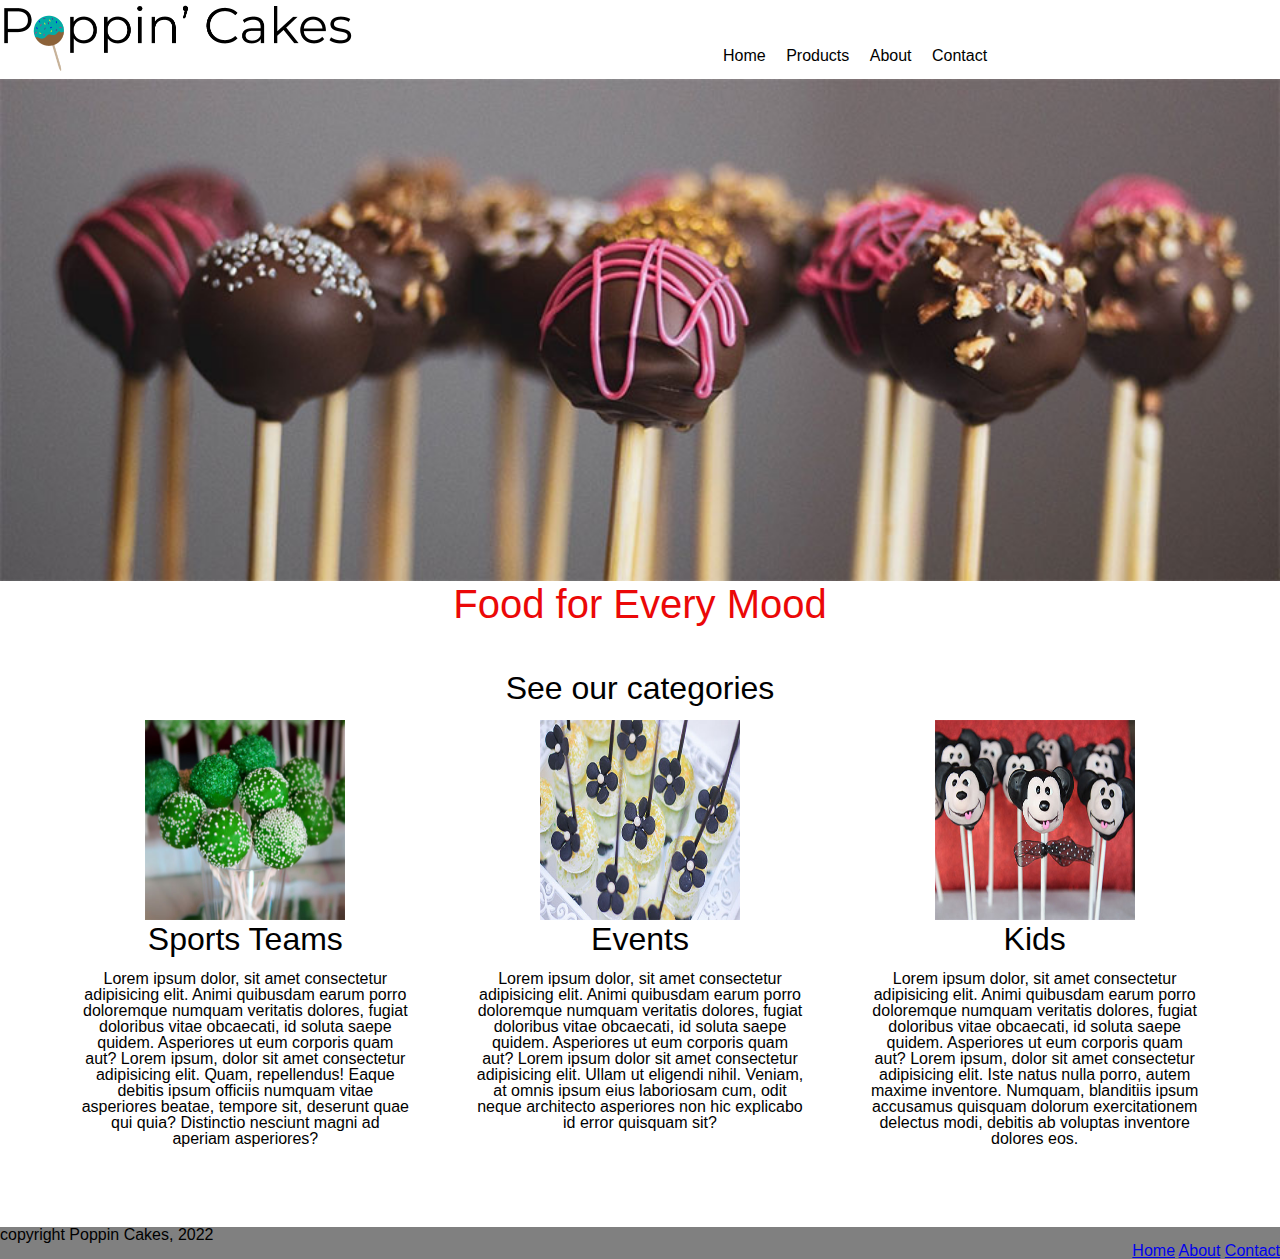
==== index.html @ 6f246dd0 "vgdgbvds" ====
<!DOCTYPE html>
<html lang="en">
<head>
    <meta charset="UTF-8">
    <meta http-equiv="X-UA-Compatible" content="IE=edge">
    <meta name="viewport" content="width=device-width, initial-scale=1.0">
    <title>Document</title>
    <link href="css/styles.css" rel="stylesheet">
</head>
<body>
    <header>
        <div class="headercontainer">
            <div class="totalnav">
                <div class="logoimage">
                    <a href="../index.html">
                        <img class="imageone" src="../images/logo.jpg" alt="logo">
                    </a>
                </div>
                <div class="navbar">
                    <nav > <!--Nav Bar-->
                        <ul>
                           <li><a href="index.html">Home</a></li> 
                           <li><a href="">Products</a></li> 
                           <li><a href="pages/about.html">About</a></li> 
                           <li><a href="pages/contact.html">Contact</a></li> 
                        </ul>
                    </nav>
                </div>
               
            </div>   
            <div class="hero">
                <picture>
                    <source srcset="images/hero-380.jpg, 
                                     images/hero-760.jpg 2x,
                                     images/hero-1140.jpg 3x"
                     media="(max-width: 499px)"/>

                     <source srcset="images/hero-500.jpg, 
                                     images/hero-1000.jpg 2x,
                                     images/hero-1500.jpg 3x"
                     media="(max-width: 920px)"/> 


                     <source srcset="images/hero-920.jpg, 
                                    images/hero-1840.jpg 2x,
                                    images/hero-2760.jpg 3x"
                     media="(min-width: 920px)"/> 
                     <img class="imagehero" src="images/hero.2760.jpg" alt="banner image">

                </picture>
            </div>
            <div>
                <h1>Food for Every Mood</h1>
            </div>
        </div>
    </header>
    <main> 
        <div class="maincontainer">
            <h2>
                See our categories
            </h2>
            <div class="instore">
                <div class="sports">
                    <div>
                        <picture>
                            <source srcset="images/sports-190.jpg, 
                                             images/sports-380.jpg 2x,
                                             images/sports-570.jpg 3x"
                             media="(max-width: 499px)"/>

                             <source srcset="images/sports-250.jpg, 
                                             images/sports-500.jpg 2x,
                                             images/sports-750.jpg 3x"
                             media="(max-width: 919px)"/> 


                             <source srcset="images/sports-460.jpg, 
                                            images/sports-920.jpg 2x,
                                            images/sports-1380.jpg 3x"
                             media="(min-width: 920px)"/> 
                            <img src="images/sports-1380.jpg" alt="">
                        </picture>
                        
                    </div>
                    <div>
                        <h2>
                            Sports Teams
                        </h2>
                    </div>
                    <div>
                        <p>Lorem ipsum dolor, sit amet consectetur adipisicing elit. Animi quibusdam earum porro doloremque numquam veritatis dolores, fugiat doloribus vitae obcaecati, id soluta saepe quidem. Asperiores ut eum corporis quam aut? Lorem ipsum, dolor sit amet consectetur adipisicing elit. Quam, repellendus! Eaque debitis ipsum officiis numquam vitae asperiores beatae, tempore sit, deserunt quae qui quia? Distinctio nesciunt magni ad aperiam asperiores?</p>
                    </div>
                </div>
                <div class="events">
                        <div>
                            <picture>
                                <source srcset="images/fancy-190.jpg, 
                                                 images/fancy-380.jpg 2x,
                                                 images/fancy-570.jpg 3x"
                                 media="(max-width: 499px)"/>
    
                                 <source srcset="images/fancy-250.jpg, 
                                                 images/fancy-500.jpg 2x,
                                                 images/fancy-750.jpg 3x"
                                 media="(max-width: 919px)"/> 
    
    
                                 <source srcset="images/fancy-460.jpg, 
                                                images/fancy-920.jpg 2x,
                                                images/fancy-1380.jpg 3x"
                                 media="(min-width: 920px)"/> 
                                <img src="images/fancy-1380.jpg" alt="">
                            </picture>
                        
                        </div>
                        <div>
                            <h2>
                                Events
                            </h2>
                        </div>
                        <div>
                            <p>Lorem ipsum dolor, sit amet consectetur adipisicing elit. Animi quibusdam earum porro doloremque numquam veritatis dolores, fugiat doloribus vitae obcaecati, id soluta saepe quidem. Asperiores ut eum corporis quam aut? Lorem ipsum dolor sit amet consectetur adipisicing elit. Ullam ut eligendi nihil. Veniam, at omnis ipsum eius laboriosam cum, odit neque architecto asperiores non hic explicabo id error quisquam sit?</p>
                        </div>
                    </div>
                
                <div class="kids">
                    <div>
                        <picture>
                            <source srcset="images/kids-190.jpg, 
                                             images/kids-380.jpg 2x,
                                             images/kids-570.jpg 3x"
                             media="(max-width: 499px)"/>

                             <source srcset="images/kids-250.jpg, 
                                             images/kids-500.jpg 2x,
                                             images/kids-750.jpg 3x"
                             media="(max-width: 919px)"/> 


                             <source srcset="images/kids-460.jpg, 
                                            images/kids-920.jpg 2x,
                                            images/kids-1380.jpg 3x"
                             media="(min-width: 920px)"/> 
                            <img src="images/kids-1380.jpg" alt="">
                        </picture>
                    </div>
                    <div>
                        <h2>
                            Kids
                        </h2>
                    </div>
                    <div>
                        <p>Lorem ipsum dolor, sit amet consectetur adipisicing elit. Animi quibusdam earum porro doloremque numquam veritatis dolores, fugiat doloribus vitae obcaecati, id soluta saepe quidem. Asperiores ut eum corporis quam aut? Lorem ipsum, dolor sit amet consectetur adipisicing elit. Iste natus nulla porro, autem maxime inventore. Numquam, blanditiis ipsum accusamus quisquam dolorum exercitationem delectus modi, debitis ab voluptas inventore dolores eos.</p>
                    </div>
                </div>
            </div>
        </div>
      

  

    </main>
    <footer> <!--Footer-->
        <div>
            <p>copyright Poppin Cakes, 2022</p>
        </div>
        <div class="bottomnav">
            <a href="index.html">Home</a>
            <a href="about.html">About</a>
            <a href="contact.html">Contact</a>
        </div>
    </footer>
    
</body>
</html>
---- css/styles.css ----
/* http://meyerweb.com/eric/tools/css/reset/ 
   v2.0 | 20110126
   License: none (public domain)
*/

html, body, div, span, applet, object, iframe,
h1, h2, h3, h4, h5, h6, p, blockquote, pre,
a, abbr, acronym, address, big, cite, code,
del, dfn, em, img, ins, kbd, q, s, samp,
small, strike, strong, sub, sup, tt, var,
b, u, i, center,
dl, dt, dd, ol, ul, li,
fieldset, form, label, legend,
table, caption, tbody, tfoot, thead, tr, th, td,
article, aside, canvas, details, embed, 
figure, figcaption, footer, header, hgroup, 
menu, nav, output, ruby, section, summary,
time, mark, audio, video {
	margin: 0;
	padding: 0;
	border: 0;
	font-size: 100%;
	font: inherit;
	vertical-align: baseline;
}
/* HTML5 display-role reset for older browsers */
article, aside, details, figcaption, figure, 
footer, header, hgroup, menu, nav, section {
	display: block;
}
body {
	line-height: 1;
}
ol, ul {
	list-style: none;
}
blockquote, q {
	quotes: none;
}
blockquote:before, blockquote:after,
q:before, q:after {
	content: '';
	content: none;
}
table {
	border-collapse: collapse;
	border-spacing: 0;
}

/*------------------------------------------- CSS RESET DONE ------------------------------------------------------------------*/


body{
    font-family: Arial, Helvetica, sans-serif;
    margin: 0 auto;
}

header, main, footer{
    margin: 0 auto;
}

/*-------------------------------------------- MEDIA SCREEN Mobile------------------------------------------*/
@media screen and (min-width: 380px){
    .logoimage {
        display:block;
        border: 0;
        margin: 0;
    }
    
    .imageone{
        width: 50%;
        height: auto;
    }
    .totalnav{
        display: flex;
        width: 90%;
    }

    .navbar{
        flex-grow: 5;
        display: flex;
    }

    

    .navbar ul li {
        display: block;
        text-decoration: none;
        list-style: none;
        text-align: center;

    }

    .navbar {
        margin-top: 1rem;
    }

    li{
        margin-left: 2rem;
        margin-top: 1em;
        width: 100%;
    }

    .headercontainer {
        display: block;
    }

   

    .hero{
        width: 100%;
    }


    /*--------------- MAIN -----------------*/
    .maincontainer{
        margin: 3rem;
    } h1{
        font-size: 2rem;
        text-align: center;
        
    }

    @keyframes pulse {
        from{
          color: blue;
        }
        
        to{
          color: rgb(235, 8, 8);
        }
      }
      
      h1{
        color: rgb(235, 8, 8);
        animation-name: pulse;
        animation-duration: 1s;
        animation-iteration-count: infinite;
        animation-direction: alternate;
      }

   

    h2{
        font-size: 2rem;
        text-align: center;
    }

      /*animations for images*/
      .sports img:hover{
        transform: scale(1.5);
    }

   .kids img:hover{
        transform: scale(1.5);
    }

    .events img:hover{
        transform: scale(1.5);
    }

    .sports p{
    margin: 1rem;
    transition: transform .2s;

    }

    .events p{
        margin: 1rem;
        transition: transform .2s;

    }

    .kids p{
        margin: 1rem;
        transition: transform .2s;

    }
    

}


/*-------------------------------------------- MEDIA SCREEN  Tablet------------------------------------------*/
@media screen and (min-width: 500px){
    .logoimage {
        display:block;
        border: 0;
        margin: 0;
    }
    
    .imageone{
        width: 50%;
        height: auto;
    }
    .totalnav{
        display: flex;
        width: 90%;
    }

    .navbar{
        flex-grow: 2;
        display: flex;
        
    }

    

    .navbar ul li {
        display: inline;
        text-decoration: none;
        list-style: none;
        text-align: center;
    }

    ul li a{
        text-decoration: none;
        color: #000;
    }

    .navbar {
        margin-top: 3rem;
    }

    li{
        margin-left: 1rem;
        width: 100%;
    }

    .headercontainer {
        display: block;
    }

    h1{
        text-align: center;
    }



    .hero{
        position: relative;
        text-align: center;
    } 

    .imagehero{
        width: 100%;
        height: auto;
    }

    
    /*--------------- MAIN -----------------*/
    .maincontainer{
        margin: 3rem;
    }

    h1{
        font-size: 2rem;
    }

    img {
        width: 200px;
        height: 200px;
    }

    .instore{
        display: grid;
        grid-template-columns: repeat(3, 1fr);
        margin-bottom: 2em;
    }

    .sports{
        grid-column: 1 / 2;
        text-align: center;
        margin: 0.5rem;
    }

    .events{
        grid-column: 2 / 3;
        text-align: center;
        margin: 1rem;
    }

    .kids{
        grid-column: 3 / 4;
        text-align: center;
        margin: 1rem;
    }

    .sports p{
    margin: 1rem;
    }

    .events p{
        margin: 1rem;
    }

    .kids p{
        margin: 1rem;
    }

      /*animations for images*/
      .sports img:hover{
        transform: scale(1.5);
    }

   .kids img:hover{
        transform: scale(1.5);
    }

    .events img:hover{
        transform: scale(1.5);
    }

    .sports p{
    margin: 1rem;
    transition: transform .2s;

    }

    .events p{
        margin: 1rem;
        transition: transform .2s;

    }

    .kids p{
        margin: 1rem;
        transition: transform .2s;

    }
      
        
}


/*----------------------------------------------------- MEDIA QUERY DESKTOP -------------------------------------------*/

@media screen and (min-width: 920px){
/*-------------------------- HEADER/NAV STUFF -----------------------------*/
    /* large media query*/


    .logoimage {
        display:block;
        border: 0;
        margin: 0;
    }
    
    .imageone{
        width: 50%;
        height: auto;
    }
    .totalnav{
        display: flex;
        width: 90%;
    }

    .navbar{
        flex-grow: 2;
        display: flex;
        
    }


    .navbar ul li {
        display: inline;
        text-decoration: none;
        list-style: none;
        text-align: center;
    }

    ul li a{
        text-decoration: none;
        color: #000;
    }

    .navbar {
        margin-top: 3rem;
    }

    li{
        margin-left: 1rem;
        width: 100%;
    }

    .headercontainer {
        display: block;
    }

    h1{
        text-align: center;
    }



    .hero{
        position: relative;
        text-align: center;
    } 

    .imagehero{
        width: 100%;
        height: auto;
    }


    /*------------------------------- MAIN CONTENT -----------------------------------*/
    .maincontainer{
        margin: 3rem;
    }

    h1{
        font-size: 2.5rem;
    }

    img {
        width: 200px;
        height: 200px;
    }

    .instore{
        display: grid;
        grid-template-columns: repeat(3, 1fr);
        margin-bottom: 2em;
    }

    .sports{
        grid-column: 1 / 2;
        text-align: center;
        margin: 1rem;
    }

    .events{
        grid-column: 2 / 3;
        text-align: center;
        margin: 1rem;
    }

    .kids{
        grid-column: 3 / 4;
        text-align: center;
        margin: 1rem;
    }

    /*animations for images*/
    .sports img:hover{
        transform: scale(1.5);
    }

   .kids img:hover{
        transform: scale(1.5);
    }

    .events img:hover{
        transform: scale(1.5);
    }

    .sports p{
    margin: 1rem;
    transition: transform .2s;

    }

    .events p{
        margin: 1rem;
        transition: transform .2s;

    }

    .kids p{
        margin: 1rem;
        transition: transform .2s;

    }


    /*------------------ FOOTER STUFF -----------------------*/

    footer{
        display: flex;
        justify-content: space-between;
        background: grey;
    }

    .bottomnav {
        display: inline;
        text-decoration: none;
        list-style: none;
        text-align: center;
        margin-top: 1rem;
    }
}
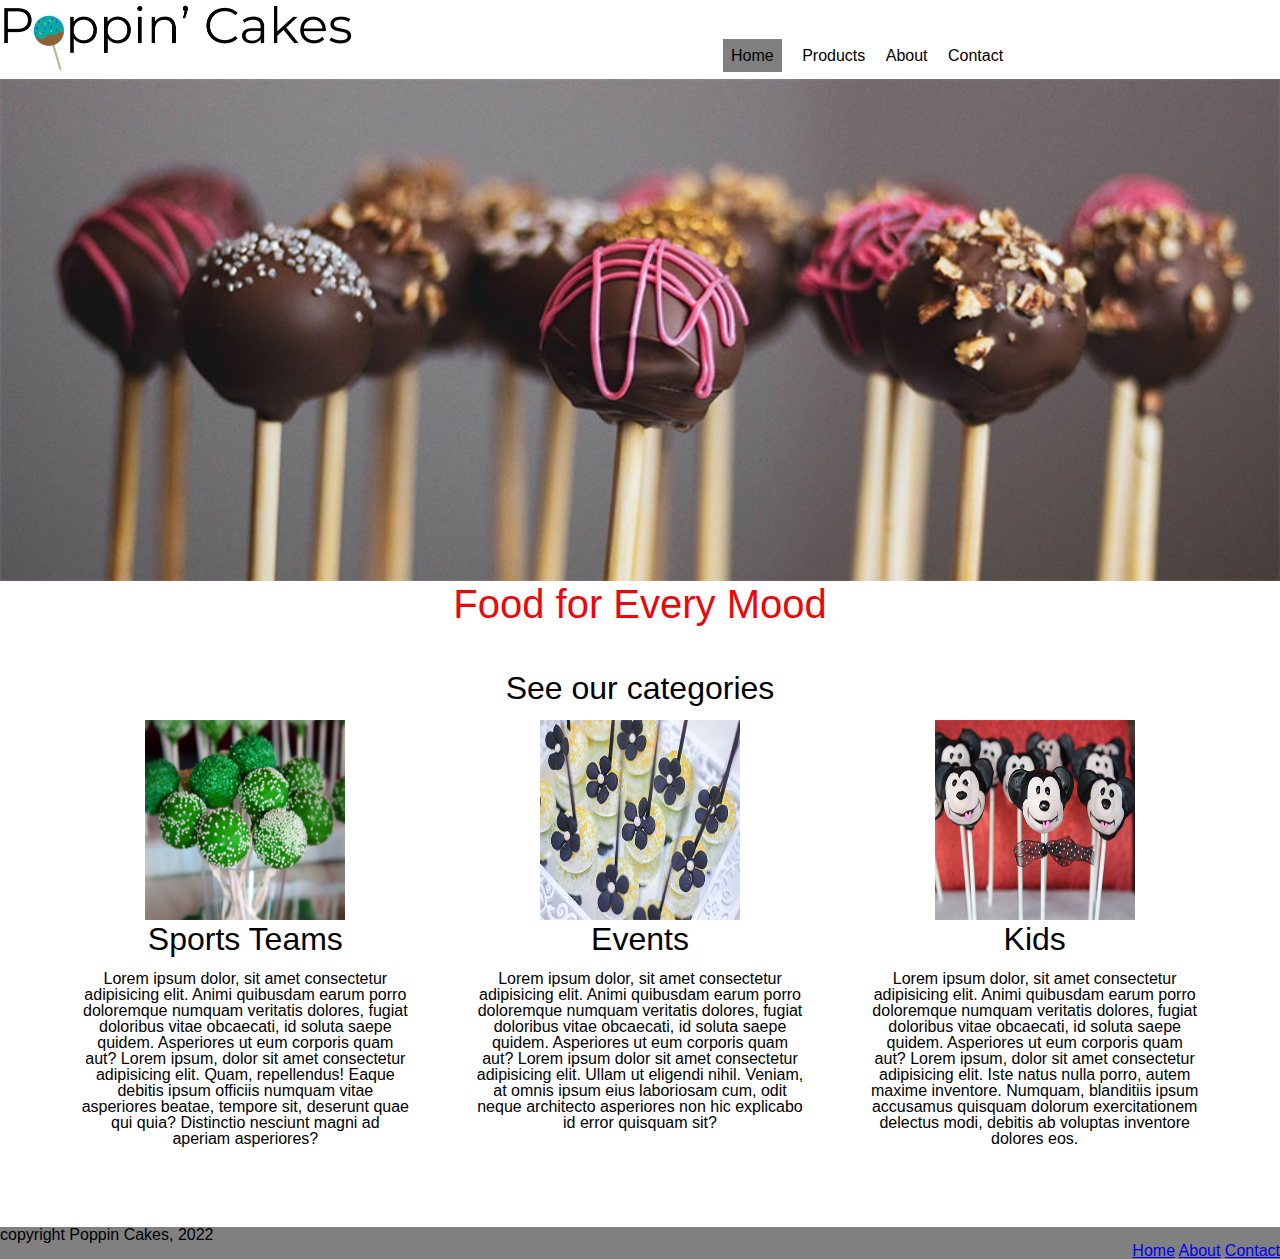
==== commit 4216cdb9: "done" ====
--- a/index.html
+++ b/index.html
@@ -13,22 +13,21 @@
             <div class="totalnav">
                 <div class="logoimage">
                     <a href="../index.html">
-                        <img class="imageone" src="../images/logo.jpg" alt="logo">
+                        <img class="imageone" src="images/logo.jpg" alt="logo">
                     </a>
                 </div>
                 <div class="navbar">
                     <nav > <!--Nav Bar-->
                         <ul>
-                           <li><a href="index.html">Home</a></li> 
-                           <li><a href="">Products</a></li> 
-                           <li><a href="pages/about.html">About</a></li> 
-                           <li><a href="pages/contact.html">Contact</a></li> 
+                           <li class="current"><a href="../index.html">Home</a></li> 
+                           <li class="#"><a href="">Products</a></li> 
+                           <li class="#"><a href="pages/about.html">About</a></li> 
+                           <li class="#"><a href="pages/contact.html">Contact</a></li> 
                         </ul>
                     </nav>
                 </div>
-               
             </div>   
-            <div class="hero">
+            <div class="hero"> <!--Images with source set-->
                 <picture>
                     <source srcset="images/hero-380.jpg, 
                                      images/hero-760.jpg 2x,
@@ -62,7 +61,7 @@
             <div class="instore">
                 <div class="sports">
                     <div>
-                        <picture>
+                        <picture><!--Images with source set-->
                             <source srcset="images/sports-190.jpg, 
                                              images/sports-380.jpg 2x,
                                              images/sports-570.jpg 3x"
@@ -93,7 +92,7 @@
                 </div>
                 <div class="events">
                         <div>
-                            <picture>
+                            <picture> <!--Images with source set-->
                                 <source srcset="images/fancy-190.jpg, 
                                                  images/fancy-380.jpg 2x,
                                                  images/fancy-570.jpg 3x"
@@ -125,7 +124,7 @@
                 
                 <div class="kids">
                     <div>
-                        <picture>
+                        <picture> <!--Images with source set-->
                             <source srcset="images/kids-190.jpg, 
                                              images/kids-380.jpg 2x,
                                              images/kids-570.jpg 3x"
--- a/css/styles.css
+++ b/css/styles.css
@@ -58,6 +58,10 @@
 header, main, footer{
     margin: 0 auto;
 }
+.current{
+    background: grey;
+    padding: .5em;
+}
 
 /*-------------------------------------------- MEDIA SCREEN Mobile------------------------------------------*/
 @media screen and (min-width: 380px){
